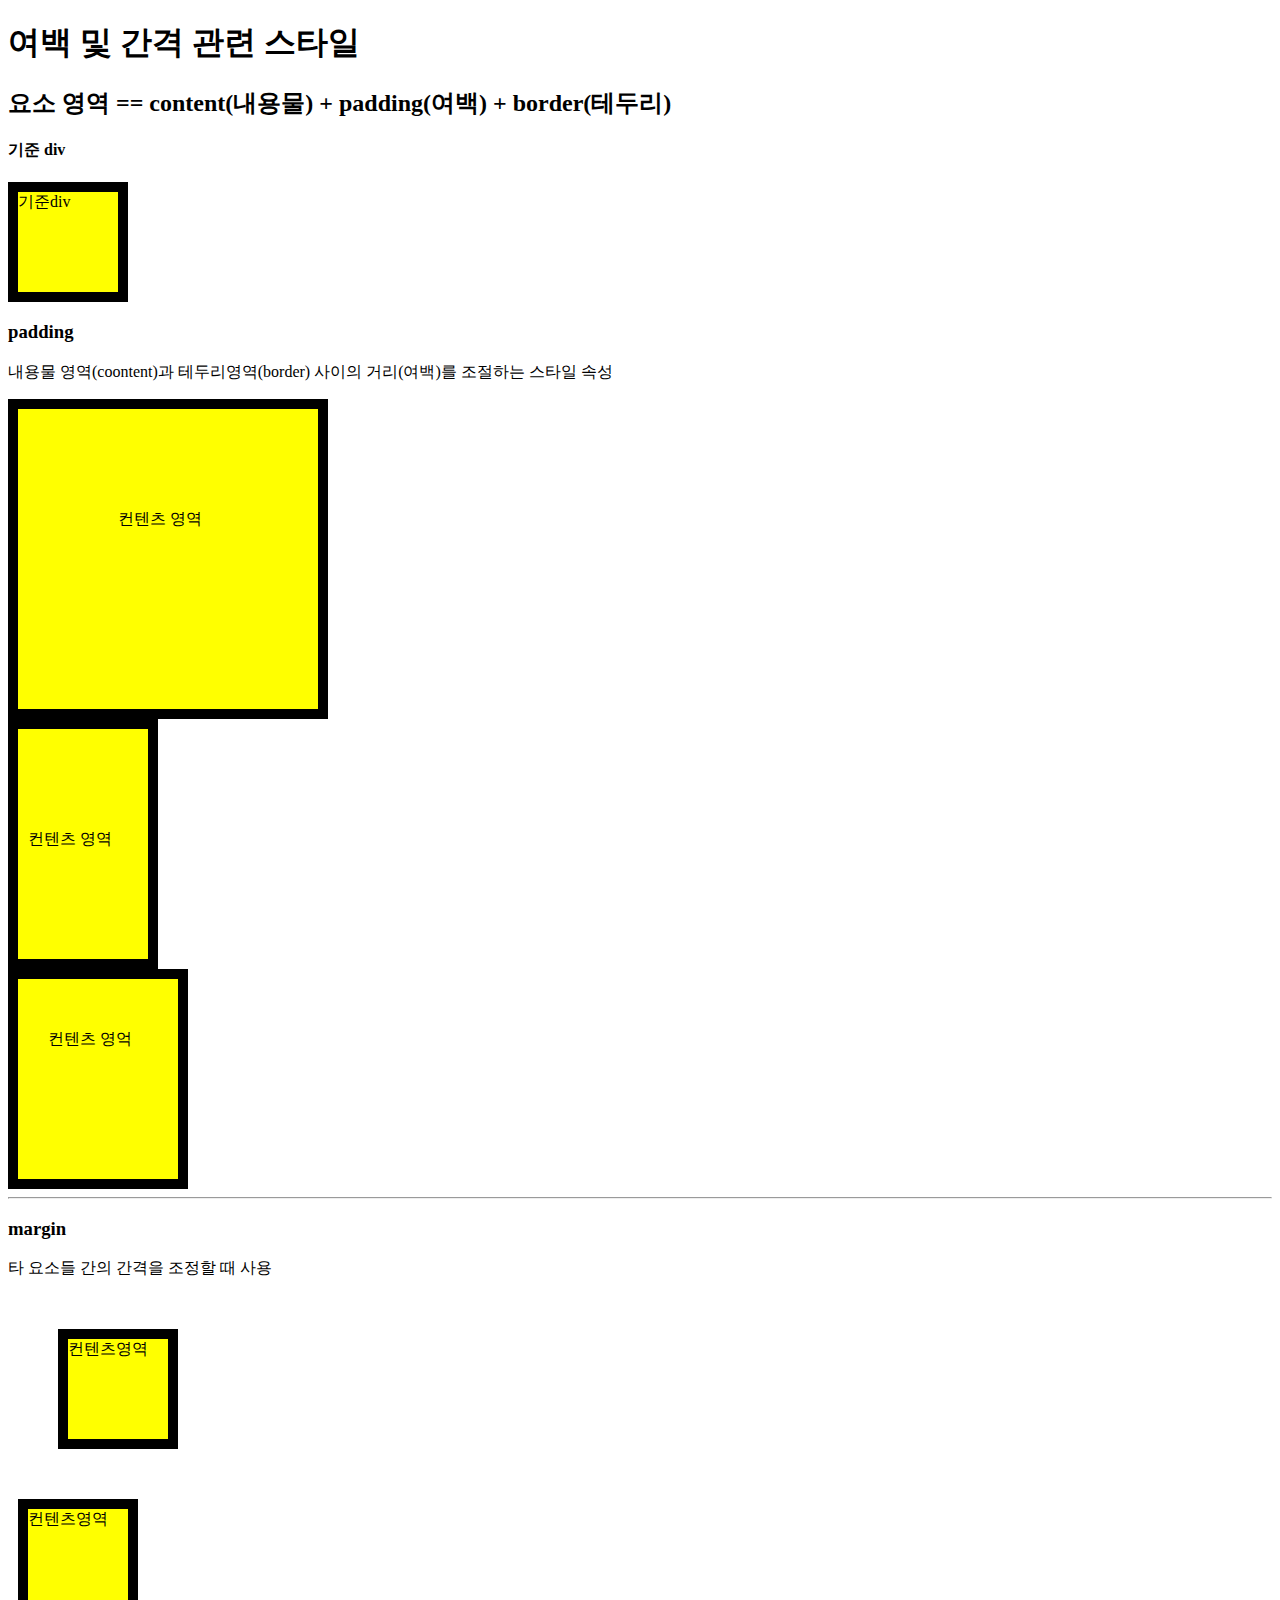
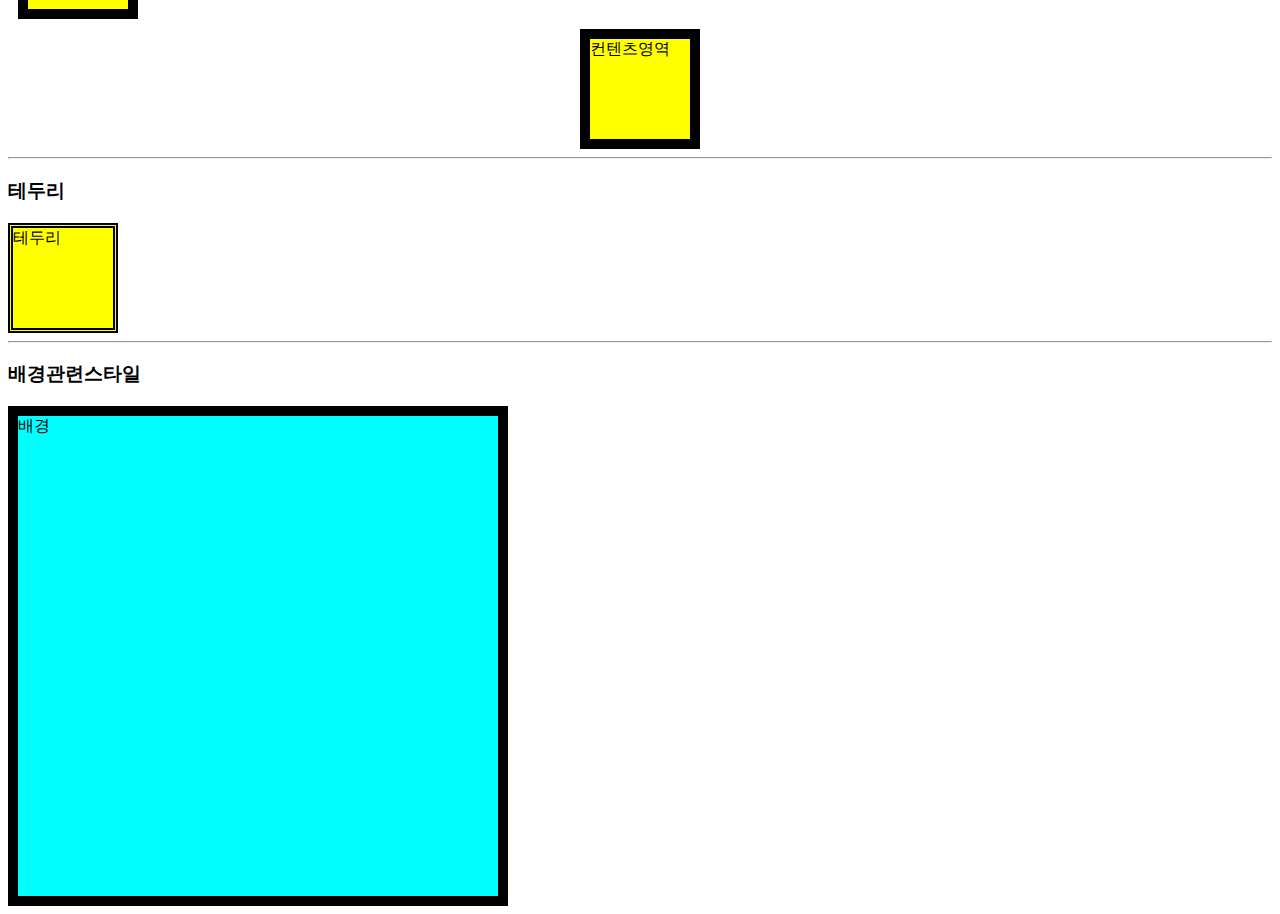
==== 06_영역관련스타일.html @ 34303ec3 "css" ====
<!DOCTYPE html>
<html lang="ko">
<head>
    <meta charset="UTF-8">
    <meta name="viewport" content="width=device-width, initial-scale=1.0">
    <title>영역관련스타일</title>
    <style>
        /* *{
            margin: 0px;
        } */
        .test{
            background-color: yellow;
            width: 100px;
            height: 100px;
            border: 10px solid black;
        }
        #test1{
            padding: 100px; /*사방으로 100px*/
        }
        #test2{
            padding-top: 100px;
            padding-right: 20px;
            padding-bottom: 30px;
            padding-left: 10px;
        }
        #test3{ 
            padding: 100px 20px 0px 0px;  /* test2번과 동일한 표현, 위에서부터 시계방향으로 돌아감 */
            padding: 50px 30px; /*위아래 좌우*/       
        }
        #test4{
            margin: 50px;
        }
        #test5{
            margin-top: 100px;
            margin-left: 30px;
            margin: 10px 10px 10px 10px;
        }

        #test6{
            margin: auto;
        }
        #test7{
            border: 1px solid black;
            border-width: 5px;
            border-style:double;
        }
        #test8{
            width: 500px;
            height: 500px;
            border-width: 10px;
            box-sizing: border-box;
            background: red;
            background-color:aqua;
            background-image: url(https://img.sbs.co.kr/newimg/news/20240311/201904875.jpg);
            background-repeat: no-repeat; /*배경이미지 반복여부*/
            background-size: 200px 100px; /*배경이미지 크기조절*/
            background-position: center; /*배경이미지 위치조절*/

        }
    </style>
</head>
<body>
    <h1>여백 및 간격 관련 스타일</h1>

    <h2>요소 영역 == content(내용물) + padding(여백) + border(테두리)</h2>

    <h4>기준 div</h4>
    <div class="test">기준div</div>


    <h3>padding</h3>
    <p>내용물 영역(coontent)과 테두리영역(border) 사이의 거리(여백)를 조절하는 스타일 속성</p>

    <div class="test" id="test1">컨텐츠 영역</div>
    <div class="test" id="test2">컨텐츠 영역</div>
    <div class="test" id="test3">컨텐츠 영억</div>


    <hr>
    <h3>margin</h3>
    <p>타 요소들 간의 간격을 조정할 때 사용</p>
    <!-- h3태그와 p태그는 기본적으로 마진이 있어서 둘이 띄워져 있다. -->

    <div class="test" id="test4">컨텐츠영역</div>
    <div class="test" id="test5">컨텐츠영역</div>
    <div class="test" id="test6">컨텐츠영역</div>


    <hr>

    <h3>테두리</h3>
    <div class="test" id="test7">테두리</div>

    <hr>
    <h3>배경관련스타일</h3>
    <div class="test" id="test8">배경</div>





</body>
</html>
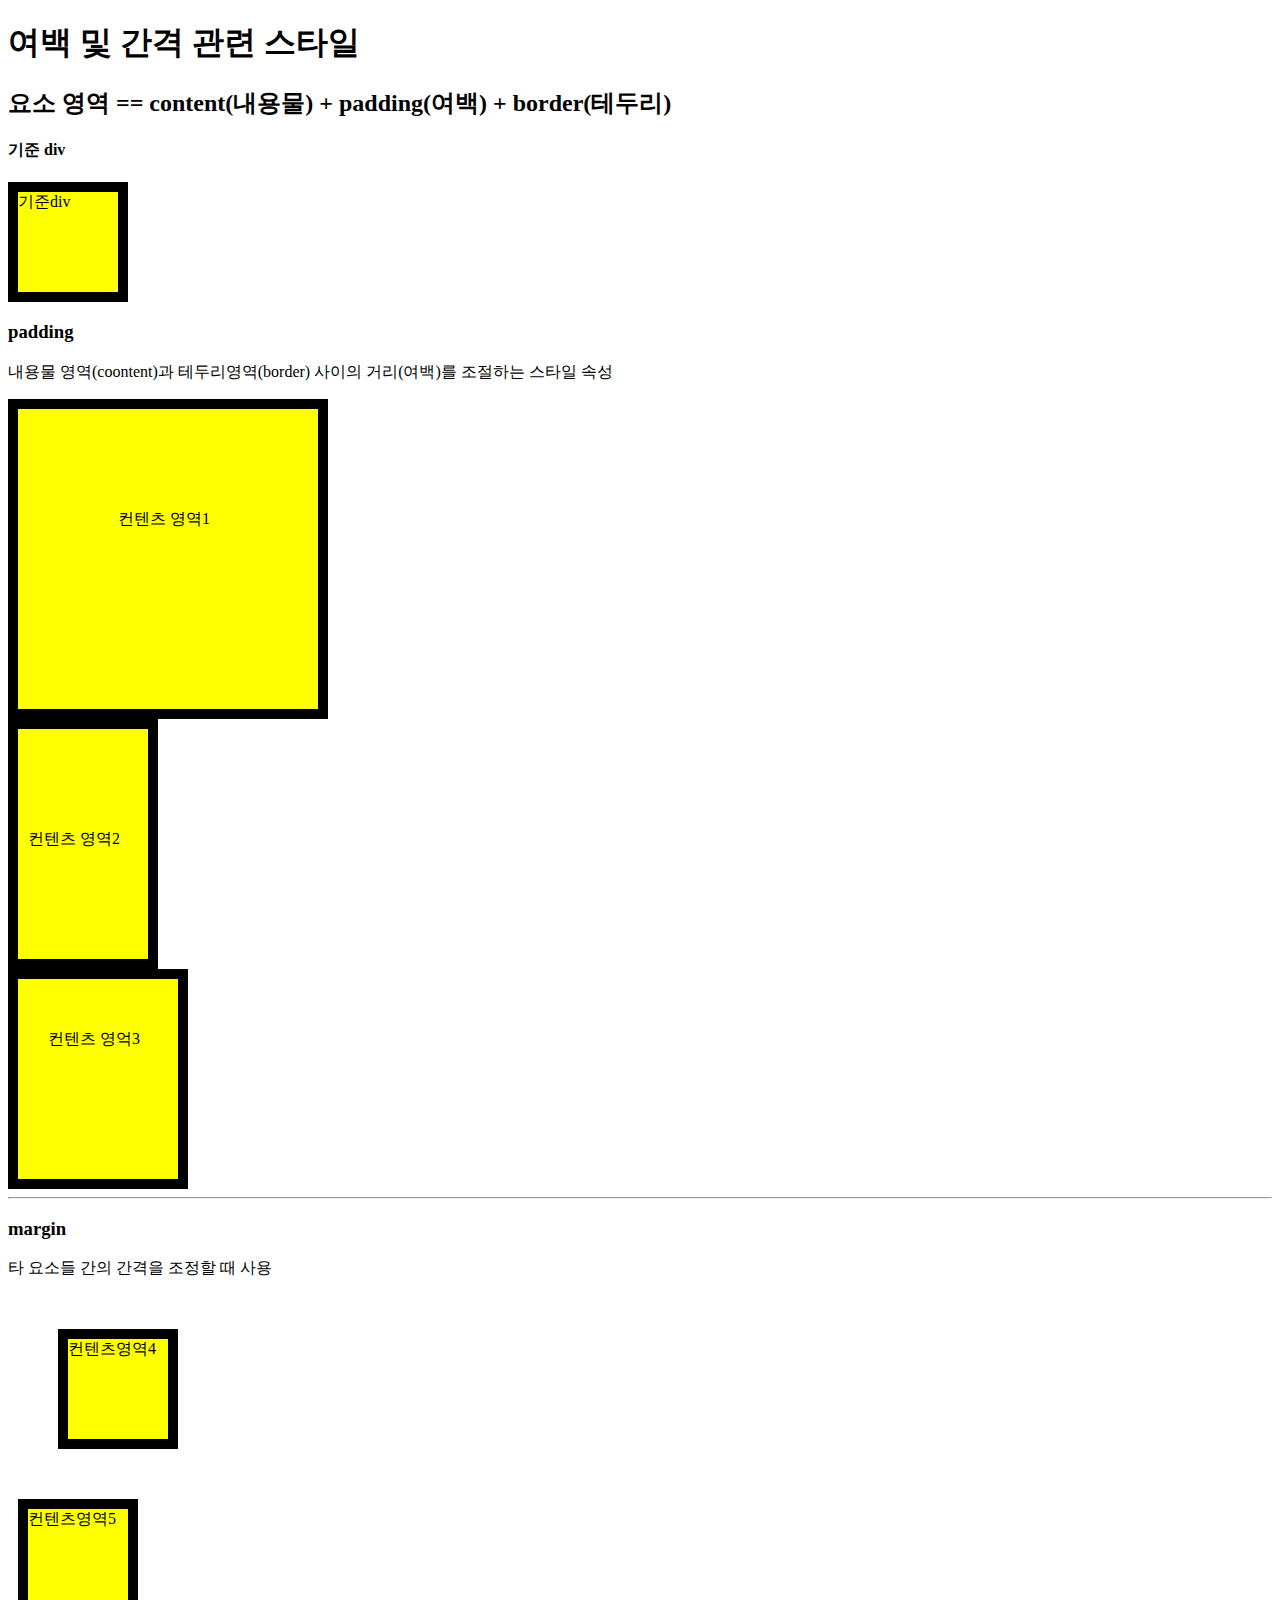
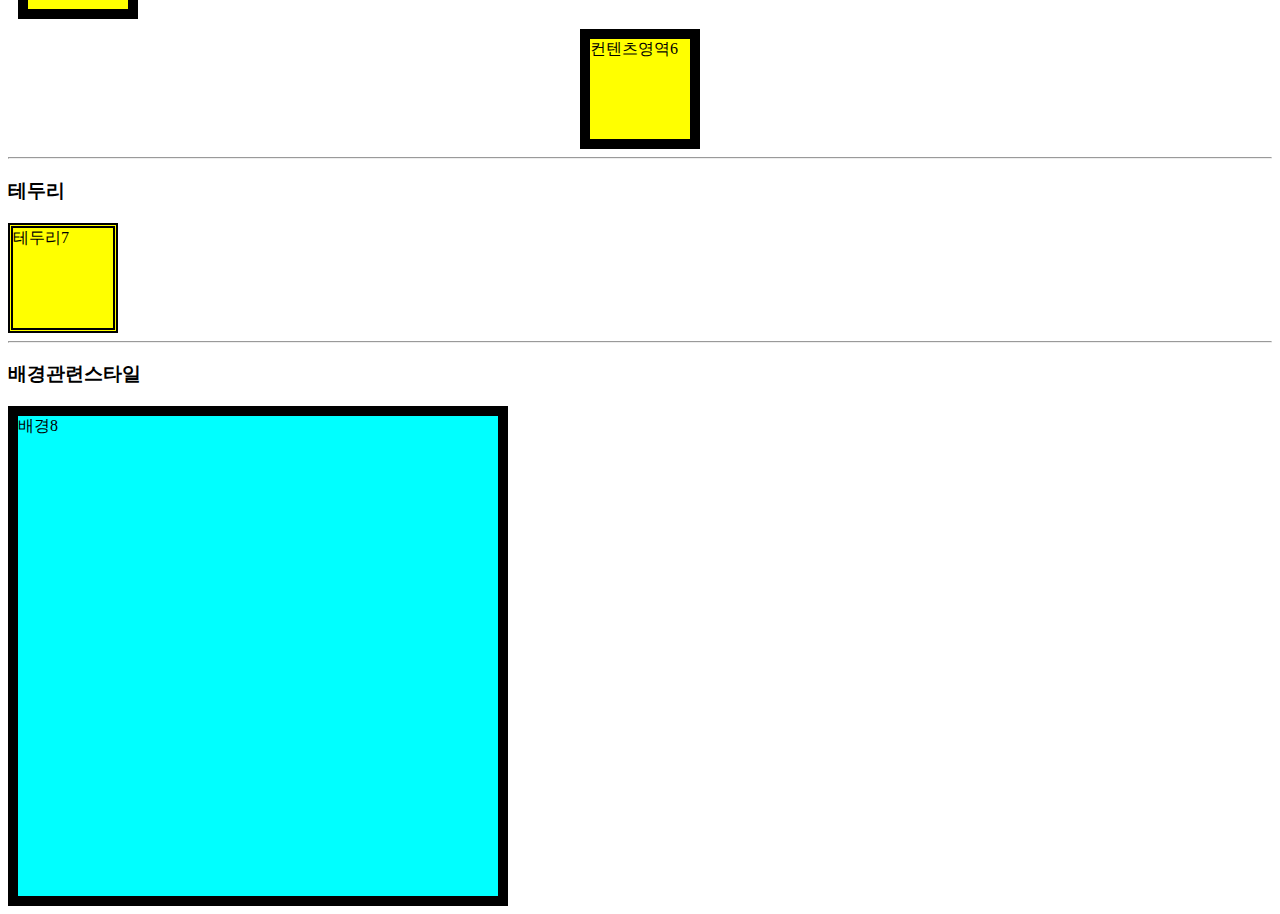
==== commit db73a868: "no message" ====
--- a/06_영역관련스타일.html
+++ b/06_영역관련스타일.html
@@ -71,9 +71,9 @@
     <h3>padding</h3>
     <p>내용물 영역(coontent)과 테두리영역(border) 사이의 거리(여백)를 조절하는 스타일 속성</p>
 
-    <div class="test" id="test1">컨텐츠 영역</div>
-    <div class="test" id="test2">컨텐츠 영역</div>
-    <div class="test" id="test3">컨텐츠 영억</div>
+    <div class="test" id="test1">컨텐츠 영역1</div>
+    <div class="test" id="test2">컨텐츠 영역2</div>
+    <div class="test" id="test3">컨텐츠 영억3</div>
 
 
     <hr>
@@ -81,19 +81,19 @@
     <p>타 요소들 간의 간격을 조정할 때 사용</p>
     <!-- h3태그와 p태그는 기본적으로 마진이 있어서 둘이 띄워져 있다. -->
 
-    <div class="test" id="test4">컨텐츠영역</div>
-    <div class="test" id="test5">컨텐츠영역</div>
-    <div class="test" id="test6">컨텐츠영역</div>
+    <div class="test" id="test4">컨텐츠영역4</div>
+    <div class="test" id="test5">컨텐츠영역5</div>
+    <div class="test" id="test6">컨텐츠영역6</div>
 
 
     <hr>
 
     <h3>테두리</h3>
-    <div class="test" id="test7">테두리</div>
+    <div class="test" id="test7">테두리7</div>
 
     <hr>
     <h3>배경관련스타일</h3>
-    <div class="test" id="test8">배경</div>
+    <div class="test" id="test8">배경8</div>
 
 
 
